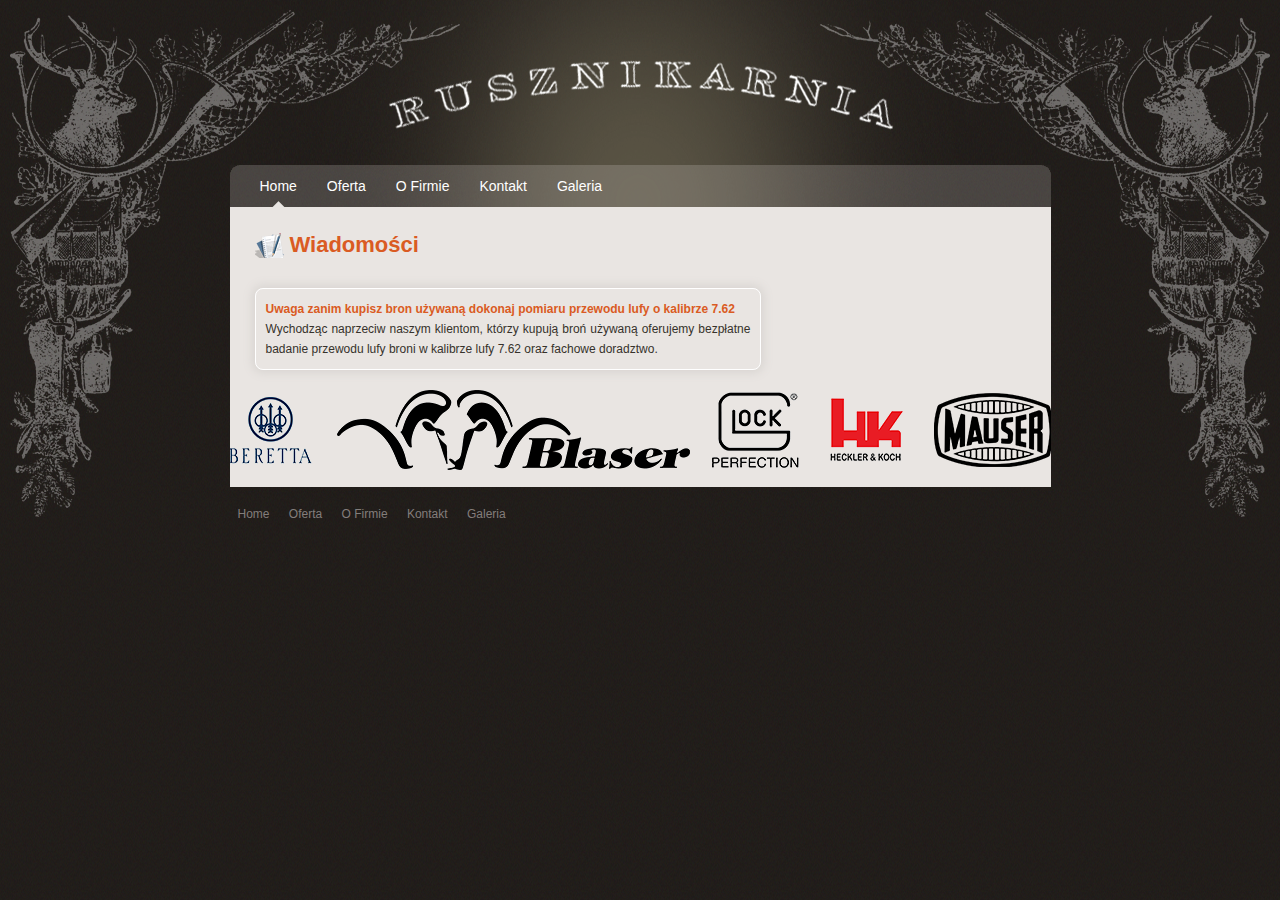
==== index.html @ e7baa584 "Initial Commit" ====
<!doctype html>  
<head>

<!--
           ,,,,        ,,,,
         ,"    ';    ;'    ",
         ;     s$$$$$s      ;
         ',  ss$$$$$$$$ss  ,'
          ;s$$$$$$$$$$$$$$s;
          $$$$$$$$$$$$$$$$$$
         $$$$W""Y$$$$Y""W$$$$
         $$$$   "$$$$"   $$$$
         $$$$  .$$$$$$.  $$$$
          $$$$$$$$$$$$$$$$$$
            "Y$$$"**"$$$Y"
               "$b..d$"
-->
        
<meta charset="utf-8">
<title>DARZ BÓR</title>

<link rel="stylesheet" type="text/css" href="css/style.css" />

<script type="text/javascript" src="http://ajax.googleapis.com/ajax/libs/jquery/1.7.1/jquery.min.js"></script>
<script type="text/javascript" src="js/jquery.simplyscroll.min.js"></script>

<script type="text/javascript">
    (function($) {
        $(function() {
            $("#scroller").simplyScroll({
                pauseOnHover: false
            });
        });
    })(jQuery);
</script>

</head>
<body>

<img class="border_left" src="images/border_left.png" alt="" title="" />
<img class="border_right" src="images/border_right.png" alt="" title="" />

<div id="main_container">

    <div id="header"></div>

    <div class="menu">
        <ul>                                                                         
            <li class="selected"><a href="/">Home</a></li>
            <li><a href="oferta.html">Oferta</a></li>
            <li><a href="o_firmie.html">O Firmie</a></li>
            <li><a href="kontakt.html">Kontakt</a></li>
            <li><a href="galeria.html">Galeria</a></li>
        </ul>
    </div> <!-- .menu -->
        
    <div class="center_content">
            <div class="eightcol first">
                <div class="title_welcome"><span class="red">Wiadomości</span></div>
                <div class="welcome_box">
                    <p class="welcome">
                        <span class="orange">Uwaga zanim kupisz bron używaną dokonaj pomiaru przewodu lufy o kalibrze 7.62</span><br />
                        Wychodząc naprzeciw naszym klientom, którzy kupują broń używaną oferujemy bezpłatne badanie przewodu lufy broni w kalibrze lufy 7.62 oraz fachowe doradztwo.
                    </p>
                </div><!-- .welcome -->
            </div><!-- .eightcol -->

            <div class="fourcol last">
            </div><!-- .fourcol -->

        <div  class="full">
            <ul id="scroller">
                <li><img src="images/scroller/beretta.png" height="80" width="93" alt="Beretta"></li>
                <li><img src="images/scroller/blaser.png" height="80" width="353" alt="Blaser"></li>
                <li><img src="images/scroller/glock.png" height="80" width="91" alt="Glock"></li>
                <li><img src="images/scroller/hk.png" height="80" width="93" alt="HK"></li>
                <li><img src="images/scroller/mauser.png" height="80" width="120" alt="Mauser"></li>
                <li><img src="images/scroller/ocz.png" height="80" width="128" alt="OCZ"></li>
                <li><img src="images/scroller/rws.png" height="80" width="80" alt="RWS"></li>
                <li><img src="images/scroller/sauer.png" height="80" width="207" alt="SAUER"></li>
                <li><img src="images/scroller/schmitbender.png" height="80" width="674" alt="Schmitbender"></li>
                <li><img src="images/scroller/sigsauer.png" height="80" width="278" alt="Sigsauer"></li>
                <li><img src="images/scroller/smithwesson.png" height="80" width="156" alt="Smith & Wesson"></li>
                <li><img src="images/scroller/steyr.png" height="80" width="80" alt="Steyr"></li>
                <li><img src="images/scroller/swarovski.png" height="80" width="103" alt="Swarovski"></li>
                <li><img src="images/scroller/walther.png" height="80" width="238" alt="Walther"></li>
                <li><img src="images/scroller/zeiss.png" height="80" width="80" alt="Zeiss"></li>
            </ul><!-- #scroller -->
        </div><!-- .full -->
        
        <div class="clear"></div> 
    
    </div><!-- .center_content -->    

    <div id="footer">  

        <div class="left_footer">
            <a href="/">Home</a>
            <a href="oferta.html">Oferta</a>
            <a href="o_firmie.html">O Firmie</a>
            <a href="kontakt.html">Kontakt</a>
            <a href="galeria.html">Galeria</a>
        </div><!-- .left_footer -->
    
    </div><!-- @footer -->
    
</div><!-- #main_container -->

</body>
</html>
---- css/style.css ----
/* Template from csstemplatesmarket.com */

@import url("normalize.css");
@import url("grid.css");
@import url("jquery.simplyscroll.css");

body
{
	background:url(../images/bg.gif) repeat #000;
	font-family:arial, sans-serif;
	font-size:12px;
	color:#36322b;
	margin:0 auto auto;
	padding:0;
}

h1 {}

h2 {
	color: #24a4b3;
	font-size: 20px;
	margin: 0;
	padding: 0;
}

h3 {
	margin: 5px 0;
	padding: 0;
}

ul {
	padding: 0 0 0 20px;
	margin: 0;
}
p
{
	text-align:justify;
	line-height:20px;
	margin:0;
	padding:0 0 20px 0;
}

p.welcome
{
	padding:10px;
}

p.testimonial
{
	font-style:italic;
	padding:5px 15px 0 5px;
}

.clear
{
	clear:both;
}

a.read_more
{
	display:block;
	width:66px;
	height:23px;
	line-height:23px;
	text-align:center;
	color:#fff;
	float:right;
	text-decoration:none;
	font-size:12px;
	background:url(../images/read_more_bg.gif) no-repeat center;
	margin:10px 40px 0 0;
	padding:0 0 0 17px;
}

img.left_img
{
	float:left;
	padding:3px 25px 3px 3px;
}

#main_container
{
	width:821px;
	height:auto;
	margin:auto;
	padding:0;
}

#header
{
	width:821px;
	height:165px;
	background:url(../images/header_bg.png) no-repeat center top;
	margin:0;
	padding:0;
}

.center {
	text-align: center;
}

.border_left {
	left:0;
	position:absolute;
	top:0;
	z-index:2;
	padding:10px 0 0 10px;
}

.border_right {
	right:0;
	position:absolute;
	top:0;
	z-index:2;
	padding:10px 10px 0 0;
}

.title {
	font-size: 30px;
	font-weight: 700;
	color: #da5b23;
	padding: 0;
	margin: 0 0 20px 0;
}

.title_welcome
{
	width:auto;
	font-size:22px;
	color:#24a4b3;
	background:url(../images/news_icon.gif) no-repeat left top;
	margin:0 0 30px;
	padding:0 0 0 35px;
}

.menu
{
	width:821px;
	height:42px;
	background:url(../images/menu_bg.gif) no-repeat left;
	position:relative;
	z-index:3;
	margin:0;
}

.menu ul
{
	list-style:none;
	margin:0;
	padding:0 0 0 15px;
}

.menu ul li
{
	display:inline;
}

.menu ul li a
{
	float:left;
	height:42px;
	border:none;
	text-decoration:none;
	color:#fff;
	line-height:42px;
	font-size:14px;
	padding:0 15px;
}

.menu ul li.selected a
{
	float:left;
	height:42px;
	border:none;
	text-decoration:none;
	color:#fff;
	line-height:42px;
	font-size:14px;
	background:url(../images/menu_bullet.gif) no-repeat bottom center;
	padding:0 15px;
}

.menu ul li a:hover
{
	background:url(../images/menu_bullet.gif) no-repeat bottom center;
}

.welcome_box
{
	border:1px solid #fff;
	-webkit-border-radius:8px;
	-moz-border-radius:8px;
	border-radius:8px;
	-webkit-box-shadow:0 0 10px 3px #d9d5d2;
	box-shadow:0 0 10px 3px #d9d5d2;
	padding:0;
}

.center_content
{
	height:auto;
	clear:both;
	background-color:#e9e5e2;
	position:relative;
	z-index:3;
	padding:25px 25px 5px 25px;
}

.center_left
{
	width:460px;
	float:left;
	padding:10px 0 10px 0;
}

.center_right
{
	width:300px;
	float:left;
	padding:10px 0;
}

.software_box
{
	width:187px;
	height:265px;
	padding:0 0 15px 50px;
}

.features
{
	padding:10px 0 0 30px;
}

.news_box
{
	float:left;
	width:auto;
	border-bottom:1px #CCC dashed;
	padding:10px 0 8px;
}

.news_icon
{
	width:30px;
	height:33px;
	float:left;
	background:url(../images/news_icon.gif) no-repeat center;
}

.news_content
{
	width:400px;
	float:left;
	text-align:justify;
	line-height:20px;
	padding:0 0 0 10px;
}

.text_box
{
	width: 500px;
	background: #ded8d3;
	border:1px solid #cbc3bd;
	-webkit-border-radius:8px;
	-moz-border-radius:8px;
	border-radius:8px;
	padding: 20px 0 0 0;
	margin: 0 auto 20px auto;
	float: none;
}

.login_form_row
{
	float:left;
	padding:4px 0;
}

label.login_label
{
	width:70px;
	float:left;
	color:#000;
	text-align:right;
	padding:3px 5px 0 0;
}

input.login_input
{
	width:153px;
	height:18px;
	float:left;
	border:1px #9dbbc6 solid;
	background-color:#fff;
	color:#000;
}

input.login
{
	float:right;
	padding:10px 20px 0 0;
}

ul.list
{
	list-style:none;
	margin:0;
	padding:0;
}

ul.list li
{
	list-style:none;
	width:auto;
	height:auto;
	margin:8px 0;
	padding:0;
}

ul.list li a
{
	height:24px;
	width:auto;
	color:#36322b;
	text-align:left;
	line-height:24px;
	text-decoration:none;
	margin:0;
	padding:0 0 0 15px;
}

ul.list li span
{
	height:24px;
	width:24px;
	display:block;
	color:#000;
	text-align:center;
	float:left;
	line-height:24px;
	background:url(../images/bullet_list.gif) no-repeat left;
	margin:0;
	padding:0;
}

.testimonials
{
	padding:20px 0;
}

#footer
{
	width:821px;
	height:50px;
	clear:both;
	color:#837d7b;
	position:relative;
	z-index:3;
}

.left_footer
{
	float:left;
	padding:20px 0 0;
}

#footer a
{
	color:#837d7b;
	text-decoration:none;
	padding:0 8px;
}

.right_footer
{
	float:right;
	padding:15px 5px 0 0;
}

a {
	color: #da5b23;
}

a:hover, a:focus {
	text-decoration: underline;
}

a,a:hover.read_more,ul.list li a:hover
{
	text-decoration: none;
}

span.red,span.orange
{
	font-weight:700;
	color:#da5b23;
}

.fancybox img{
	margin: 0 18px 18px 0;
	border: 10px solid #f9f9f9;
	box-shadow: rgba(0,0,0,0.2) 0px 2px 3px 0px;
	-webkit-border-radius: 4px;
	-moz-border-radius: 4px;
	border-radius: 4px;
}

.end {
	margin: 0 0 18px 0 !important;
}

.dog {
	margin: -70px 0 -10px 0;
	margin: -70px 0 -0 0;
	left: -10px;
}

.boar {
	position: relative;
	top: -210px;
	margin: -183px 30px 0 0;
	float: right;
}

.deer {
	margin: 0 0 0 25px;
	top: -14px;
	position: relative;
}
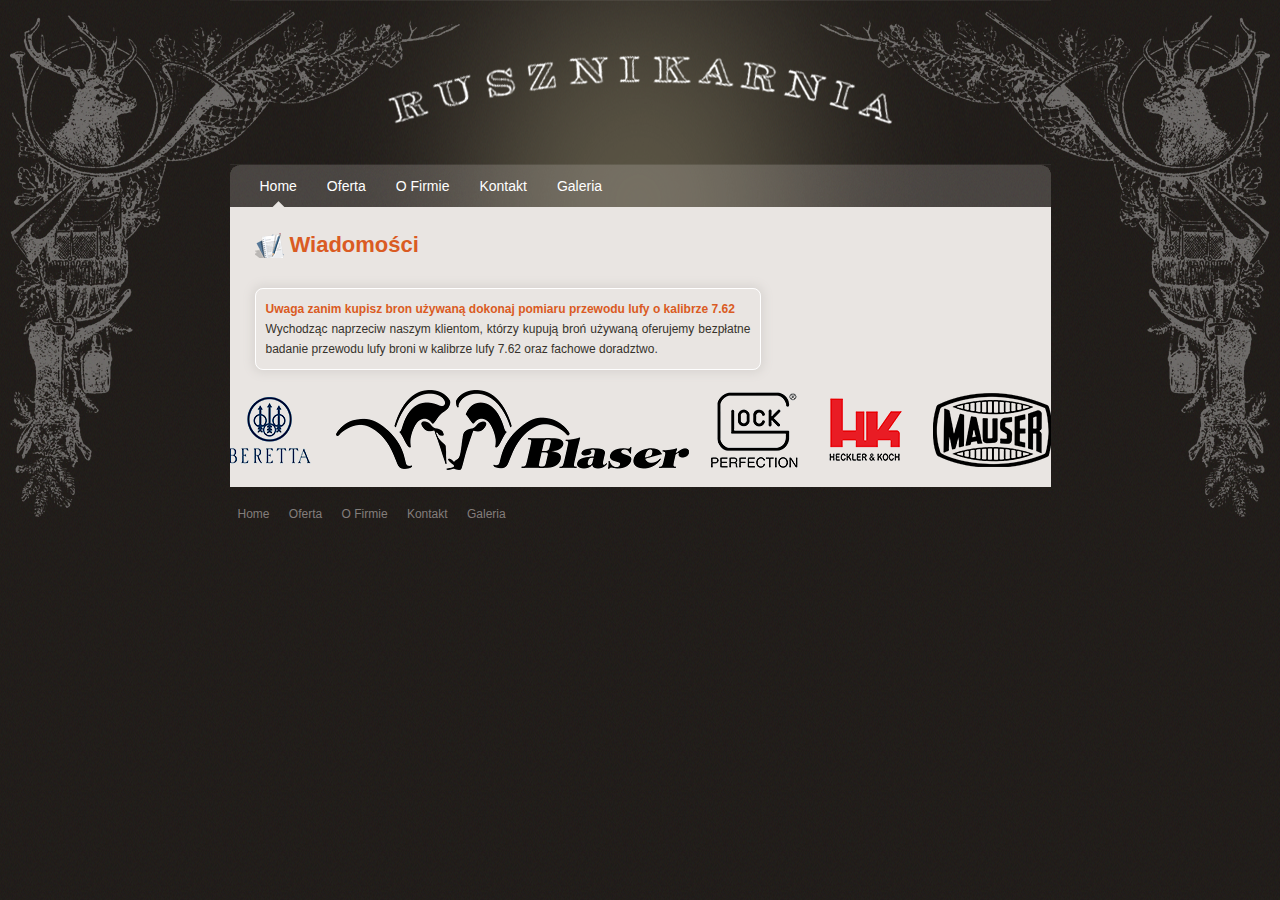
==== commit a91344e5: "New header method" ====
--- a/index.html
+++ b/index.html
@@ -42,7 +42,9 @@
 
 <div id="main_container">
 
-    <div id="header"></div>
+    <div id="header">
+        <a href="/"><img class="logo" src="images/logo.png" /></a>
+    </div>
 
     <div class="menu">
         <ul>                                                                         
--- a/css/style.css
+++ b/css/style.css
@@ -4,137 +4,134 @@
 @import url("grid.css");
 @import url("jquery.simplyscroll.css");
 
-body
-{
-	background:url(../images/bg.gif) repeat #000;
-	font-family:arial, sans-serif;
-	font-size:12px;
-	color:#36322b;
-	margin:0 auto auto;
-	padding:0;
+body {
+    background: url(../images/bg.gif) repeat black;
+    font-family: arial, sans-serif;
+    font-size: 12px;
+    color: #36322b;
+    margin: 0 auto auto;
+    padding: 0;
 }
 
 h1 {}
 
 h2 {
-	color: #24a4b3;
-	font-size: 20px;
+    color: #24a4b3;
+    font-size: 20px;
+    margin: 0;
+    padding: 0;
+}
+
+h3 {
+    margin: 5px 0;
+    padding: 0;
+}
+
+ul {
+    padding: 0 0 0 20px;
+    margin: 0;
+}
+
+p {
+	text-align: justify;
+	line-height: 20px;
 	margin: 0;
-	padding: 0;
-}
-
-h3 {
-	margin: 5px 0;
-	padding: 0;
-}
-
-ul {
-	padding: 0 0 0 20px;
-	margin: 0;
-}
-p
-{
-	text-align:justify;
-	line-height:20px;
-	margin:0;
-	padding:0 0 20px 0;
-}
-
-p.welcome
-{
-	padding:10px;
-}
-
-p.testimonial
-{
-	font-style:italic;
-	padding:5px 15px 0 5px;
-}
-
-.clear
-{
-	clear:both;
-}
-
-a.read_more
-{
-	display:block;
-	width:66px;
-	height:23px;
-	line-height:23px;
-	text-align:center;
-	color:#fff;
-	float:right;
-	text-decoration:none;
-	font-size:12px;
-	background:url(../images/read_more_bg.gif) no-repeat center;
-	margin:10px 40px 0 0;
-	padding:0 0 0 17px;
-}
-
-img.left_img
-{
-	float:left;
-	padding:3px 25px 3px 3px;
-}
-
-#main_container
-{
-	width:821px;
-	height:auto;
-	margin:auto;
-	padding:0;
-}
-
-#header
-{
-	width:821px;
-	height:165px;
-	background:url(../images/header_bg.png) no-repeat center top;
-	margin:0;
-	padding:0;
+	padding: 0 0 20px 0;
+}
+
+p.welcome {
+    padding: 10px;
+ }
+
+p.testimonial {
+	font-style: italic;
+    padding: 5px 15px 0 5px;
+}
+
+.clear {
+    clear: both;
+}
+
+a.read_more {
+    display: block;
+    width: 66px;
+    height: 23px;
+    line-height: 23px;
+    text-align: center;
+    color: #fff;
+    float: right;
+    text-decoration: none;
+    font-size: 12px;
+    background: url(../images/read_more_bg.gif) no-repeat center;
+    margin: 10px 40px 0 0;
+    padding: 0 0 0 17px;
+}
+
+img.left_img {
+    float: left;
+    padding: 3px 25px 3px 3px;
+}
+
+#main_container {
+    width: 821px;
+    height: auto;
+    margin: auto;
+    padding: 0;
+}
+
+#header {
+    width: 821px;
+    height: 165px;
+    background: url(../images/header_bg.png) no-repeat center top;
+    margin: 0;
+    padding: 0;
 }
 
 .center {
-	text-align: center;
+    text-align: center;
+}
+
+.logo {
+	margin: 0 auto;
+	display: block;
+	top: 55px;
+	position: relative;
 }
 
 .border_left {
-	left:0;
-	position:absolute;
-	top:0;
-	z-index:2;
-	padding:10px 0 0 10px;
+    left: 0;
+    position: absolute;
+    top: 0;
+    z-index: 2;
+    padding: 10px 0 0 10px;
 }
 
 .border_right {
-	right:0;
-	position:absolute;
-	top:0;
-	z-index:2;
-	padding:10px 10px 0 0;
+    right: 0;
+    position: absolute;
+    top: 0;
+    z-index: 2;
+    padding: 10px 10px 0 0;
 }
 
 .title {
-	font-size: 30px;
-	font-weight: 700;
-	color: #da5b23;
-	padding: 0;
-	margin: 0 0 20px 0;
-}
-
-.title_welcome
-{
-	width:auto;
-	font-size:22px;
-	color:#24a4b3;
-	background:url(../images/news_icon.gif) no-repeat left top;
-	margin:0 0 30px;
-	padding:0 0 0 35px;
-}
-
-.menu
-{
+    font-size: 30px;
+    font-weight: 700;
+    color: #da5b23;
+    padding: 0;
+    margin: 0 0 20px 0;
+}
+
+.title_welcome {
+    width: auto;
+    font-size: 22px;
+    color: #24a4b3;
+    background: url(../images/news_icon.gif) no-repeat left top;
+    margin: 0 0 30px;
+    padding: 0 0 0 35px;
+}
+
+.menu {
 	width:821px;
 	height:42px;
 	background:url(../images/menu_bg.gif) no-repeat left;
@@ -143,20 +140,17 @@
 	margin:0;
 }
 
-.menu ul
-{
+.menu ul {
 	list-style:none;
 	margin:0;
 	padding:0 0 0 15px;
 }
 
-.menu ul li
-{
+.menu ul li {
 	display:inline;
 }
 
-.menu ul li a
-{
+.menu ul li a {
 	float:left;
 	height:42px;
 	border:none;
@@ -167,8 +161,7 @@
 	padding:0 15px;
 }
 
-.menu ul li.selected a
-{
+.menu ul li.selected a {
 	float:left;
 	height:42px;
 	border:none;
@@ -180,136 +173,120 @@
 	padding:0 15px;
 }
 
-.menu ul li a:hover
-{
+.menu ul li a:hover {
 	background:url(../images/menu_bullet.gif) no-repeat bottom center;
 }
 
-.welcome_box
-{
-	border:1px solid #fff;
-	-webkit-border-radius:8px;
-	-moz-border-radius:8px;
-	border-radius:8px;
-	-webkit-box-shadow:0 0 10px 3px #d9d5d2;
-	box-shadow:0 0 10px 3px #d9d5d2;
-	padding:0;
-}
-
-.center_content
-{
-	height:auto;
-	clear:both;
-	background-color:#e9e5e2;
-	position:relative;
-	z-index:3;
-	padding:25px 25px 5px 25px;
-}
-
-.center_left
-{
-	width:460px;
-	float:left;
-	padding:10px 0 10px 0;
-}
-
-.center_right
-{
-	width:300px;
-	float:left;
-	padding:10px 0;
-}
-
-.software_box
-{
-	width:187px;
-	height:265px;
-	padding:0 0 15px 50px;
-}
-
-.features
-{
-	padding:10px 0 0 30px;
-}
-
-.news_box
-{
-	float:left;
-	width:auto;
-	border-bottom:1px #CCC dashed;
-	padding:10px 0 8px;
-}
-
-.news_icon
-{
-	width:30px;
-	height:33px;
-	float:left;
-	background:url(../images/news_icon.gif) no-repeat center;
-}
-
-.news_content
-{
-	width:400px;
-	float:left;
-	text-align:justify;
-	line-height:20px;
-	padding:0 0 0 10px;
-}
-
-.text_box
-{
-	width: 500px;
-	background: #ded8d3;
-	border:1px solid #cbc3bd;
-	-webkit-border-radius:8px;
-	-moz-border-radius:8px;
-	border-radius:8px;
-	padding: 20px 0 0 0;
-	margin: 0 auto 20px auto;
-	float: none;
-}
-
-.login_form_row
-{
-	float:left;
-	padding:4px 0;
-}
-
-label.login_label
-{
-	width:70px;
-	float:left;
-	color:#000;
-	text-align:right;
-	padding:3px 5px 0 0;
-}
-
-input.login_input
-{
-	width:153px;
-	height:18px;
-	float:left;
-	border:1px #9dbbc6 solid;
-	background-color:#fff;
-	color:#000;
-}
-
-input.login
-{
-	float:right;
-	padding:10px 20px 0 0;
-}
-
-ul.list
-{
+.welcome_box {
+    border: 1px solid #fff;
+    -webkit-border-radius: 8px;
+    -moz-border-radius: 8px;
+    border-radius: 8px;
+    -webkit-box-shadow: 0 0 10px 3px #d9d5d2;
+    box-shadow: 0 0 10px 3px #d9d5d2;
+    padding: 0;
+}
+
+.center_content {
+    height: auto;
+    clear: both;
+    background-color: #e9e5e2;
+    position: relative;
+    z-index: 3;
+    padding: 25px 25px 5px 25px;
+}
+
+.center_left {
+    width: 460px;
+    float: left;
+    padding: 10px 0 10px 0;
+}
+
+.center_right {
+    width: 300px;
+    float: left;
+    padding: 10px 0;
+}
+
+.software_box {
+    width: 187px;
+    height: 265px;
+    padding: 0 0 15px 50px;
+}
+
+.features {
+    padding: 10px 0 0 30px;
+}
+
+.news_box {
+    float: left;
+    width: auto;
+    border-bottom: 1px #CCC dashed;
+    padding: 10px 0 8px;
+}
+
+.news_icon {
+    width: 30px;
+    height: 33px;
+    float: left;
+    background: url(../images/news_icon.gif) no-repeat center;
+}
+
+.news_content {
+    width: 400px;
+    float: left;
+    text-align: justify;
+    line-height: 20px;
+    padding: 0 0 0 10px;
+}
+
+.text_box {
+    width: 500px;
+    background: #ded8d3;
+    border: 1px solid #cbc3bd;
+    -webkit-border-radius: 8px;
+    -moz-border-radius: 8px;
+    border-radius: 8px;
+    padding: 20px 0 0 0;
+    margin: 0 auto 20px auto;
+    float: none;
+}
+
+.login_form_row {
+    float: left;
+    padding: 4px 0;
+}
+
+label.login_label {
+    width: 70px;
+    float: left;
+    color: #000;
+    text-align: right;
+    padding: 3px 5px 0 0;
+}
+
+input.login_input {
+    width: 153px;
+    height: 18px;
+    float: left;
+    border: 1px #9dbbc6 solid;
+    background-color: #fff;
+    color: #000;
+    }
+
+input.login {
+    float: right;
+    padding: 10px 20px 0 0;
+}
+
+
+ul.list {
 	list-style:none;
 	margin:0;
 	padding:0;
 }
 
-ul.list li
-{
+ul.list li {
 	list-style:none;
 	width:auto;
 	height:auto;
@@ -317,8 +294,7 @@
 	padding:0;
 }
 
-ul.list li a
-{
+ul.list li a {
 	height:24px;
 	width:auto;
 	color:#36322b;
@@ -329,8 +305,7 @@
 	padding:0 0 0 15px;
 }
 
-ul.list li span
-{
+ul.list li span {
 	height:24px;
 	width:24px;
 	display:block;
@@ -343,38 +318,33 @@
 	padding:0;
 }
 
-.testimonials
-{
-	padding:20px 0;
-}
-
-#footer
-{
-	width:821px;
-	height:50px;
-	clear:both;
-	color:#837d7b;
-	position:relative;
-	z-index:3;
-}
-
-.left_footer
-{
-	float:left;
-	padding:20px 0 0;
-}
-
-#footer a
-{
-	color:#837d7b;
-	text-decoration:none;
-	padding:0 8px;
-}
-
-.right_footer
-{
-	float:right;
-	padding:15px 5px 0 0;
+.testimonials {
+    padding: 20px 0;
+}
+
+#footer {
+    width: 821px;
+    height: 50px;
+    clear: both;
+    color: #837d7b;
+    position: relative;
+    z-index: 3;
+}
+
+.left_footer {
+    float: left;
+    padding: 20px 0 0;
+}
+
+#footer a {
+    color: #837d7b;
+    text-decoration: none;
+    padding: 0 8px;
+}
+
+.right_footer {
+    float: right;
+    padding: 15px 5px 0 0;
 }
 
 a {
@@ -385,45 +355,47 @@
 	text-decoration: underline;
 }
 
-a,a:hover.read_more,ul.list li a:hover
-{
+a,a:hover.read_more,ul.list li a:hover {
 	text-decoration: none;
 }
 
-span.red,span.orange
-{
-	font-weight:700;
-	color:#da5b23;
-}
-
-.fancybox img{
-	margin: 0 18px 18px 0;
-	border: 10px solid #f9f9f9;
-	box-shadow: rgba(0,0,0,0.2) 0px 2px 3px 0px;
-	-webkit-border-radius: 4px;
-	-moz-border-radius: 4px;
-	border-radius: 4px;
+ul.list li a:hover {
+    text-decoration: none;
+}
+
+.red, .orange {
+    font-weight: 700;
+    color: #da5b23;
+}
+
+.fancybox img {
+    margin: 0 18px 18px 0;
+    border: 10px solid #f9f9f9;
+    box-shadow: rgba(0, 0, 0, 0.2) 0px 2px 3px 0px;
+    -webkit-border-radius: 4px;
+    -moz-border-radius: 4px;
+    border-radius: 4px;
 }
 
 .end {
-	margin: 0 0 18px 0 !important;
+    margin: 0 0 18px 0 !important;
 }
 
 .dog {
-	margin: -70px 0 -10px 0;
-	margin: -70px 0 -0 0;
-	left: -10px;
+    margin: -70px 0 -10px 0;
+    margin: -70px 0 0 0;
+    left: -10px;
 }
 
 .boar {
-	position: relative;
-	top: -210px;
-	margin: -183px 30px 0 0;
-	float: right;
+    position: relative;
+    top: -210px;
+    margin: -183px 30px 0 0;
+    float: right;
 }
 
 .deer {
-	margin: 0 0 0 25px;
-	top: -14px;
-	position: relative;
+    margin: 0 0 0 25px;
+    top: -14px;
+    position: relative;
 }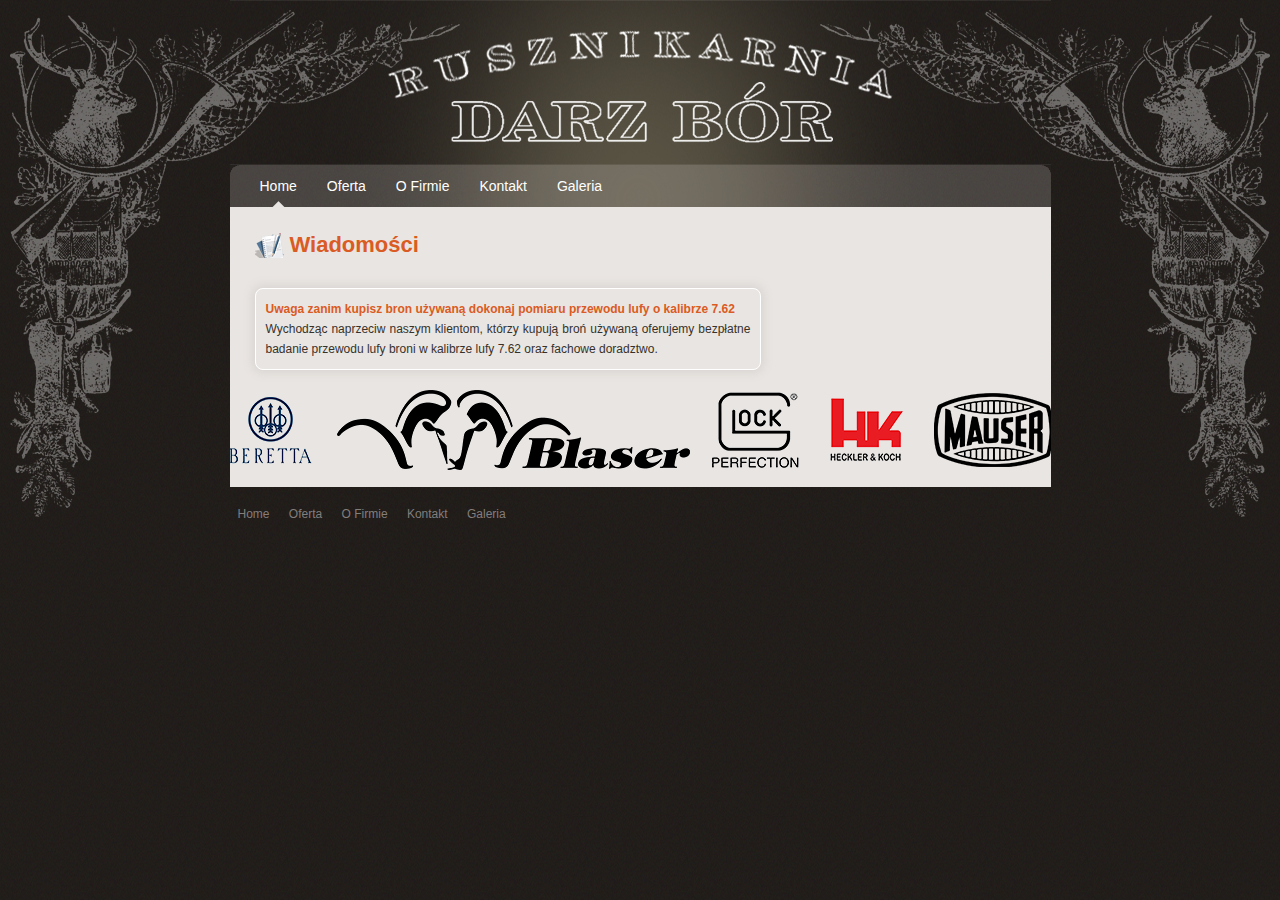
==== commit baed6d00: "title updates" ====
--- a/index.html
+++ b/index.html
@@ -17,7 +17,7 @@
 -->
         
 <meta charset="utf-8">
-<title>DARZ BÓR</title>
+<title>DARZ BÓR - Rusznikarnia</title>
 
 <link rel="stylesheet" type="text/css" href="css/style.css" />
 
--- a/css/style.css
+++ b/css/style.css
@@ -16,7 +16,7 @@
 h1 {}
 
 h2 {
-    color: #24a4b3;
+    color: #da5b23;
     font-size: 20px;
     margin: 0;
     padding: 0;
@@ -41,35 +41,10 @@
 
 p.welcome {
     padding: 10px;
- }
-
-p.testimonial {
-	font-style: italic;
-    padding: 5px 15px 0 5px;
 }
 
 .clear {
     clear: both;
-}
-
-a.read_more {
-    display: block;
-    width: 66px;
-    height: 23px;
-    line-height: 23px;
-    text-align: center;
-    color: #fff;
-    float: right;
-    text-decoration: none;
-    font-size: 12px;
-    background: url(../images/read_more_bg.gif) no-repeat center;
-    margin: 10px 40px 0 0;
-    padding: 0 0 0 17px;
-}
-
-img.left_img {
-    float: left;
-    padding: 3px 25px 3px 3px;
 }
 
 #main_container {
@@ -94,7 +69,7 @@
 .logo {
 	margin: 0 auto;
 	display: block;
-	top: 55px;
+	top: 30px;
 	position: relative;
 }
 
@@ -196,50 +171,6 @@
     padding: 25px 25px 5px 25px;
 }
 
-.center_left {
-    width: 460px;
-    float: left;
-    padding: 10px 0 10px 0;
-}
-
-.center_right {
-    width: 300px;
-    float: left;
-    padding: 10px 0;
-}
-
-.software_box {
-    width: 187px;
-    height: 265px;
-    padding: 0 0 15px 50px;
-}
-
-.features {
-    padding: 10px 0 0 30px;
-}
-
-.news_box {
-    float: left;
-    width: auto;
-    border-bottom: 1px #CCC dashed;
-    padding: 10px 0 8px;
-}
-
-.news_icon {
-    width: 30px;
-    height: 33px;
-    float: left;
-    background: url(../images/news_icon.gif) no-repeat center;
-}
-
-.news_content {
-    width: 400px;
-    float: left;
-    text-align: justify;
-    line-height: 20px;
-    padding: 0 0 0 10px;
-}
-
 .text_box {
     width: 500px;
     background: #ded8d3;
@@ -252,76 +183,6 @@
     float: none;
 }
 
-.login_form_row {
-    float: left;
-    padding: 4px 0;
-}
-
-label.login_label {
-    width: 70px;
-    float: left;
-    color: #000;
-    text-align: right;
-    padding: 3px 5px 0 0;
-}
-
-input.login_input {
-    width: 153px;
-    height: 18px;
-    float: left;
-    border: 1px #9dbbc6 solid;
-    background-color: #fff;
-    color: #000;
-    }
-
-input.login {
-    float: right;
-    padding: 10px 20px 0 0;
-}
-
-
-ul.list {
-	list-style:none;
-	margin:0;
-	padding:0;
-}
-
-ul.list li {
-	list-style:none;
-	width:auto;
-	height:auto;
-	margin:8px 0;
-	padding:0;
-}
-
-ul.list li a {
-	height:24px;
-	width:auto;
-	color:#36322b;
-	text-align:left;
-	line-height:24px;
-	text-decoration:none;
-	margin:0;
-	padding:0 0 0 15px;
-}
-
-ul.list li span {
-	height:24px;
-	width:24px;
-	display:block;
-	color:#000;
-	text-align:center;
-	float:left;
-	line-height:24px;
-	background:url(../images/bullet_list.gif) no-repeat left;
-	margin:0;
-	padding:0;
-}
-
-.testimonials {
-    padding: 20px 0;
-}
-
 #footer {
     width: 821px;
     height: 50px;
@@ -338,7 +199,6 @@
 
 #footer a {
     color: #837d7b;
-    text-decoration: none;
     padding: 0 8px;
 }
 
@@ -348,19 +208,12 @@
 }
 
 a {
-	color: #da5b23;
+	color: #24a4b3;
+	text-decoration: none;
 }
 
 a:hover, a:focus {
 	text-decoration: underline;
-}
-
-a,a:hover.read_more,ul.list li a:hover {
-	text-decoration: none;
-}
-
-ul.list li a:hover {
-    text-decoration: none;
 }
 
 .red, .orange {
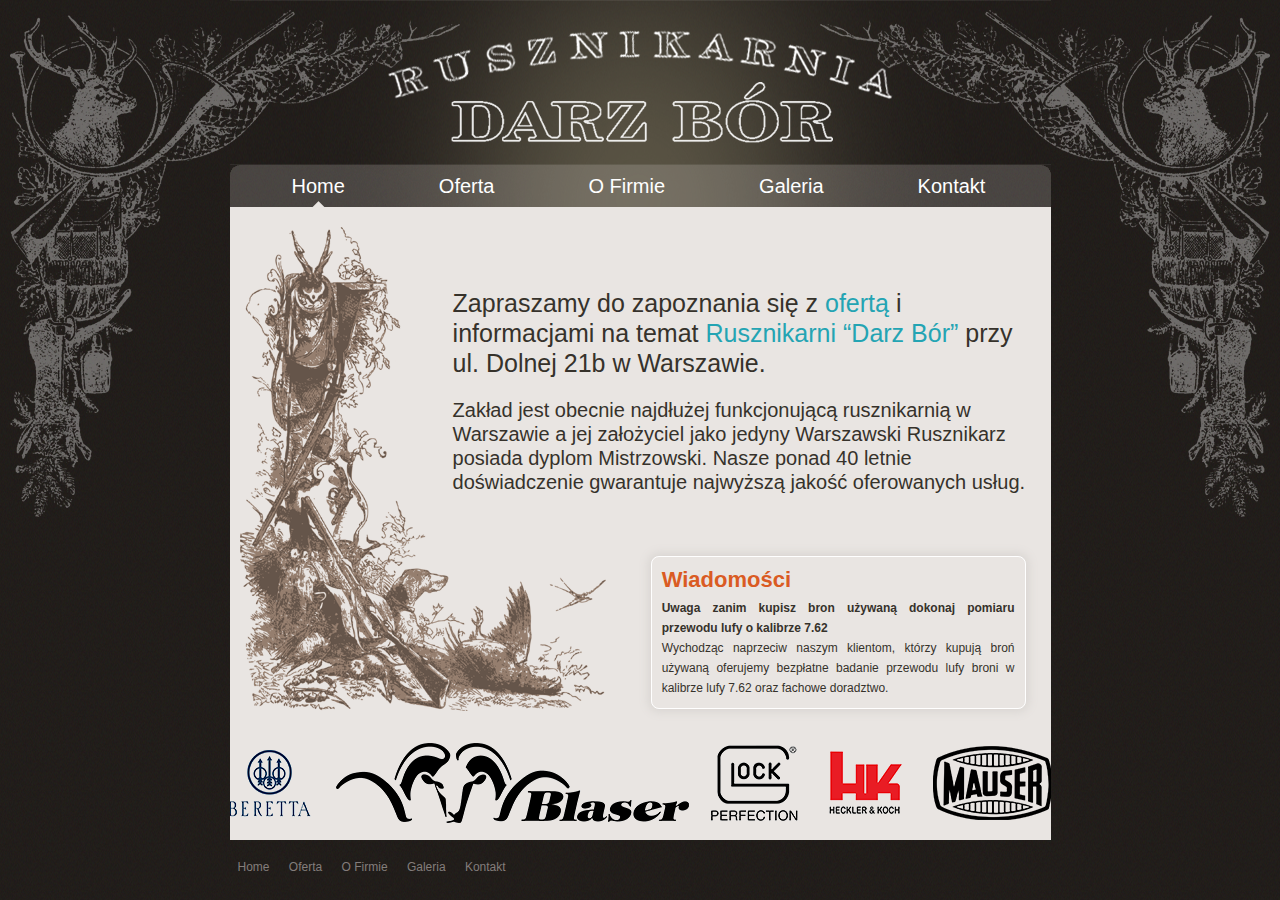
==== commit 430c4d62: "Poprawki 1 and .css organizing" ====
--- a/index.html
+++ b/index.html
@@ -51,24 +51,37 @@
             <li class="selected"><a href="/">Home</a></li>
             <li><a href="oferta.html">Oferta</a></li>
             <li><a href="o_firmie.html">O Firmie</a></li>
+            <li><a href="galeria.html">Galeria</a></li>
             <li><a href="kontakt.html">Kontakt</a></li>
-            <li><a href="galeria.html">Galeria</a></li>
         </ul>
     </div> <!-- .menu -->
         
-    <div class="center_content">
-            <div class="eightcol first">
+    <div class="center_content homedog">
+
+        <div class="ninecol last">
+            <br /><br /><br /><br />
+            <p class="intro">
+                Zapraszamy do zapoznania się z <a href="oferta.html">ofertą</a> i informacjami na temat <a href="o_firmie.html">Rusznikarni “Darz Bór”</a> przy ul. Dolnej 21b w Warszawie.
+            </p>
+            <p class="subintro">
+                Zakład jest obecnie najdłużej funkcjonującą rusznikarnią w Warszawie a jej założyciel jako jedyny Warszawski Rusznikarz posiada dyplom Mistrzowski. Nasze ponad 40 letnie doświadczenie gwarantuje najwyższą jakość oferowanych usług.
+            </p>
+            <br /><br /><br />
+        </div><!-- .sevencol -->
+
+        <div class="sixcol last">
+            <div class="welcome_box">
                 <div class="title_welcome"><span class="red">Wiadomości</span></div>
-                <div class="welcome_box">
-                    <p class="welcome">
-                        <span class="orange">Uwaga zanim kupisz bron używaną dokonaj pomiaru przewodu lufy o kalibrze 7.62</span><br />
+                <p class="welcome">
+                    <span class="bold">Uwaga zanim kupisz bron używaną dokonaj pomiaru przewodu lufy o kalibrze 7.62</span><br />
                         Wychodząc naprzeciw naszym klientom, którzy kupują broń używaną oferujemy bezpłatne badanie przewodu lufy broni w kalibrze lufy 7.62 oraz fachowe doradztwo.
-                    </p>
-                </div><!-- .welcome -->
-            </div><!-- .eightcol -->
+                </p>
+            </div><!-- .welcome -->
+            <br />
+        </div><!-- .sevencol -->        
 
-            <div class="fourcol last">
-            </div><!-- .fourcol -->
+        <div class="fourcol last">
+        </div><!-- .fourcol -->
 
         <div  class="full">
             <ul id="scroller">
@@ -100,8 +113,8 @@
             <a href="/">Home</a>
             <a href="oferta.html">Oferta</a>
             <a href="o_firmie.html">O Firmie</a>
+            <a href="galeria.html">Galeria</a>
             <a href="kontakt.html">Kontakt</a>
-            <a href="galeria.html">Galeria</a>
         </div><!-- .left_footer -->
     
     </div><!-- @footer -->
--- a/css/style.css
+++ b/css/style.css
@@ -3,6 +3,8 @@
 @import url("normalize.css");
 @import url("grid.css");
 @import url("jquery.simplyscroll.css");
+
+/* General */
 
 body {
     background: url(../images/bg.gif) repeat black;
@@ -13,7 +15,14 @@
     padding: 0;
 }
 
-h1 {}
+a {
+    color: #24a4b3;
+    text-decoration: none;
+}
+
+a:hover, a:focus {
+    text-decoration: underline;
+}
 
 h2 {
     color: #da5b23;
@@ -32,46 +41,18 @@
     margin: 0;
 }
 
+li {
+    line-height: 20px;
+}
+
 p {
-	text-align: justify;
-	line-height: 20px;
-	margin: 0;
-	padding: 0 0 20px 0;
-}
-
-p.welcome {
-    padding: 10px;
-}
-
-.clear {
-    clear: both;
-}
-
-#main_container {
-    width: 821px;
-    height: auto;
-    margin: auto;
-    padding: 0;
-}
-
-#header {
-    width: 821px;
-    height: 165px;
-    background: url(../images/header_bg.png) no-repeat center top;
+    text-align: justify;
+    line-height: 20px;
     margin: 0;
-    padding: 0;
-}
-
-.center {
-    text-align: center;
-}
-
-.logo {
-	margin: 0 auto;
-	display: block;
-	top: 30px;
-	position: relative;
-}
+    padding: 0 0 20px 0;
+}
+
+/*Body*/
 
 .border_left {
     left: 0;
@@ -89,6 +70,106 @@
     padding: 10px 10px 0 0;
 }
 
+.logo {
+    margin: 0 auto;
+    display: block;
+    top: 30px;
+    position: relative;
+}
+
+#header {
+    width: 821px;
+    height: 165px;
+    background: url(../images/header_bg.png) no-repeat center top;
+    margin: 0;
+    padding: 0;
+}
+
+#main_container {
+    width: 821px;
+    height: auto;
+    margin: auto;
+    padding: 0;
+}
+
+/*Navigation*/
+
+.menu {
+    width:821px;
+    height:42px;
+    background:url(../images/menu_bg.gif) no-repeat left;
+    position:relative;
+    z-index:3;
+    margin:0;
+}
+
+.menu ul {
+    list-style:none;
+    margin:0;
+    padding:0 0 0 15px;
+}
+
+.menu ul li {
+    display:inline;
+}
+
+.menu ul li a {
+    float:left;
+    height:42px;
+    border:none;
+    text-decoration:none;
+    color:#fff;
+    line-height:42px;
+    font-size: 20px;
+    padding: 0 47px
+}
+
+.menu ul li.selected a {
+    float:left;
+    height:42px;
+    border:none;
+    text-decoration:none;
+    color:#fff;
+    line-height:42px;
+    background:url(../images/menu_bullet.gif) no-repeat bottom center;
+}
+
+.menu ul li a:hover {
+    background:url(../images/menu_bullet.gif) no-repeat bottom center;
+}
+
+/*Footer*/
+
+#footer {
+    width: 821px;
+    height: 50px;
+    clear: both;
+    color: #837d7b;
+    position: relative;
+    z-index: 3;
+}
+
+.left_footer {
+    float: left;
+    padding: 20px 0 0;
+}
+
+#footer a {
+    color: #837d7b;
+    padding: 0 8px;
+}
+
+.right_footer {
+    float: right;
+    padding: 15px 5px 0 0;
+}
+
+/* Sub-Classes */
+
+.center {
+    text-align: center;
+}
+
 .title {
     font-size: 30px;
     font-weight: 700;
@@ -101,55 +182,32 @@
     width: auto;
     font-size: 22px;
     color: #24a4b3;
-    background: url(../images/news_icon.gif) no-repeat left top;
-    margin: 0 0 30px;
-    padding: 0 0 0 35px;
-}
-
-.menu {
-	width:821px;
-	height:42px;
-	background:url(../images/menu_bg.gif) no-repeat left;
-	position:relative;
-	z-index:3;
-	margin:0;
-}
-
-.menu ul {
-	list-style:none;
-	margin:0;
-	padding:0 0 0 15px;
-}
-
-.menu ul li {
-	display:inline;
-}
-
-.menu ul li a {
-	float:left;
-	height:42px;
-	border:none;
-	text-decoration:none;
-	color:#fff;
-	line-height:42px;
-	font-size:14px;
-	padding:0 15px;
-}
-
-.menu ul li.selected a {
-	float:left;
-	height:42px;
-	border:none;
-	text-decoration:none;
-	color:#fff;
-	line-height:42px;
-	font-size:14px;
-	background:url(../images/menu_bullet.gif) no-repeat bottom center;
-	padding:0 15px;
-}
-
-.menu ul li a:hover {
-	background:url(../images/menu_bullet.gif) no-repeat bottom center;
+    margin: 10px 0 -5px 10px;
+}
+
+.red, .orange {
+    font-weight: 700;
+    color: #da5b23;
+}
+
+.bold {
+    font-weight: bold;
+}
+
+.border {
+    border: 10px solid #f9f9f9;
+    box-shadow: rgba(0, 0, 0, 0.2) 0px 2px 3px 0px;
+    -webkit-border-radius: 4px;
+    -moz-border-radius: 4px;
+    border-radius: 4px;
+}
+
+.welcome {
+    padding: 10px;
+}
+
+.clear {
+    clear: both;
 }
 
 .welcome_box {
@@ -183,43 +241,43 @@
     float: none;
 }
 
-#footer {
-    width: 821px;
-    height: 50px;
-    clear: both;
-    color: #837d7b;
-    position: relative;
-    z-index: 3;
-}
-
-.left_footer {
-    float: left;
-    padding: 20px 0 0;
-}
-
-#footer a {
-    color: #837d7b;
-    padding: 0 8px;
-}
-
-.right_footer {
+/* Home */
+
+.intro {
+    font-size: 25px;
+    line-height: 1.2em;
+    text-align: left;
+}
+
+.subintro {
+    font-size: 20px;
+    line-height: 1.2em;
+    text-align: left;
+}
+
+.homedog {
+    background: #e9e5e2 url('../images/homedog.png') 10px 20px no-repeat;
+}
+
+
+/*Oferta*/
+
+.boar {
+    position: relative;
+    top: -275px;
+    margin: -183px 30px 0 0;
     float: right;
-    padding: 15px 5px 0 0;
-}
-
-a {
-	color: #24a4b3;
-	text-decoration: none;
-}
-
-a:hover, a:focus {
-	text-decoration: underline;
-}
-
-.red, .orange {
-    font-weight: 700;
-    color: #da5b23;
-}
+}
+
+/*O Firmie*/
+
+.dog {
+    margin: -70px 0 -10px 0;
+    margin: -70px 0 0 0;
+    left: -10px;
+}
+
+/*Galeria*/
 
 .fancybox img {
     margin: 0 18px 18px 0;
@@ -234,21 +292,10 @@
     margin: 0 0 18px 0 !important;
 }
 
-.dog {
-    margin: -70px 0 -10px 0;
-    margin: -70px 0 0 0;
-    left: -10px;
-}
-
-.boar {
-    position: relative;
-    top: -210px;
-    margin: -183px 30px 0 0;
-    float: right;
-}
-
 .deer {
     margin: 0 0 0 25px;
     top: -14px;
     position: relative;
-}+}
+
+/*Kontakt*/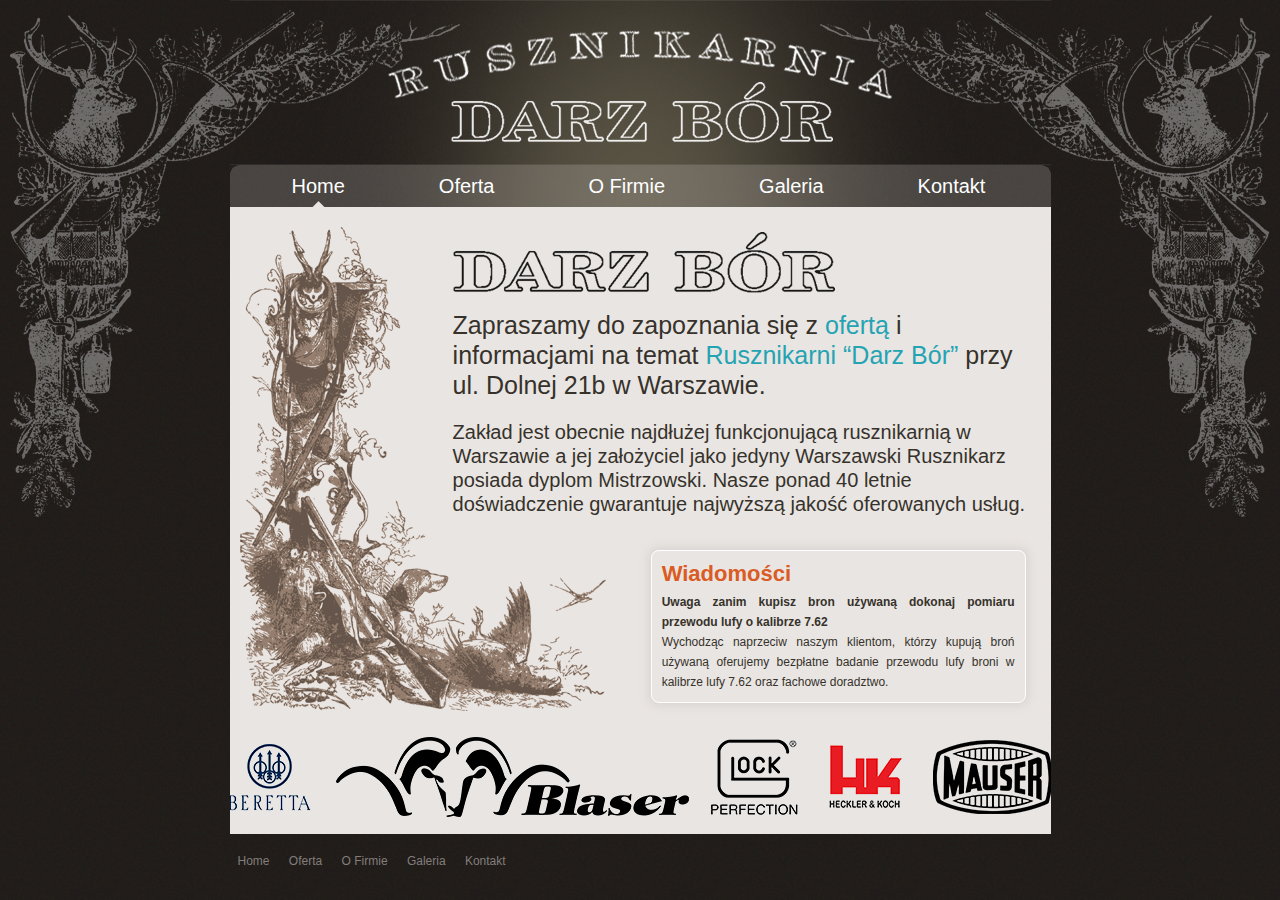
==== commit fd46efbd: "Darz Bor image on homepage" ====
--- a/index.html
+++ b/index.html
@@ -59,14 +59,15 @@
     <div class="center_content homedog">
 
         <div class="ninecol last">
-            <br /><br /><br /><br />
+            <img src="images/darzbor.png" />
+            <br /><br />
             <p class="intro">
                 Zapraszamy do zapoznania się z <a href="oferta.html">ofertą</a> i informacjami na temat <a href="o_firmie.html">Rusznikarni “Darz Bór”</a> przy ul. Dolnej 21b w Warszawie.
             </p>
             <p class="subintro">
                 Zakład jest obecnie najdłużej funkcjonującą rusznikarnią w Warszawie a jej założyciel jako jedyny Warszawski Rusznikarz posiada dyplom Mistrzowski. Nasze ponad 40 letnie doświadczenie gwarantuje najwyższą jakość oferowanych usług.
             </p>
-            <br /><br /><br />
+            <br />
         </div><!-- .sevencol -->
 
         <div class="sixcol last">
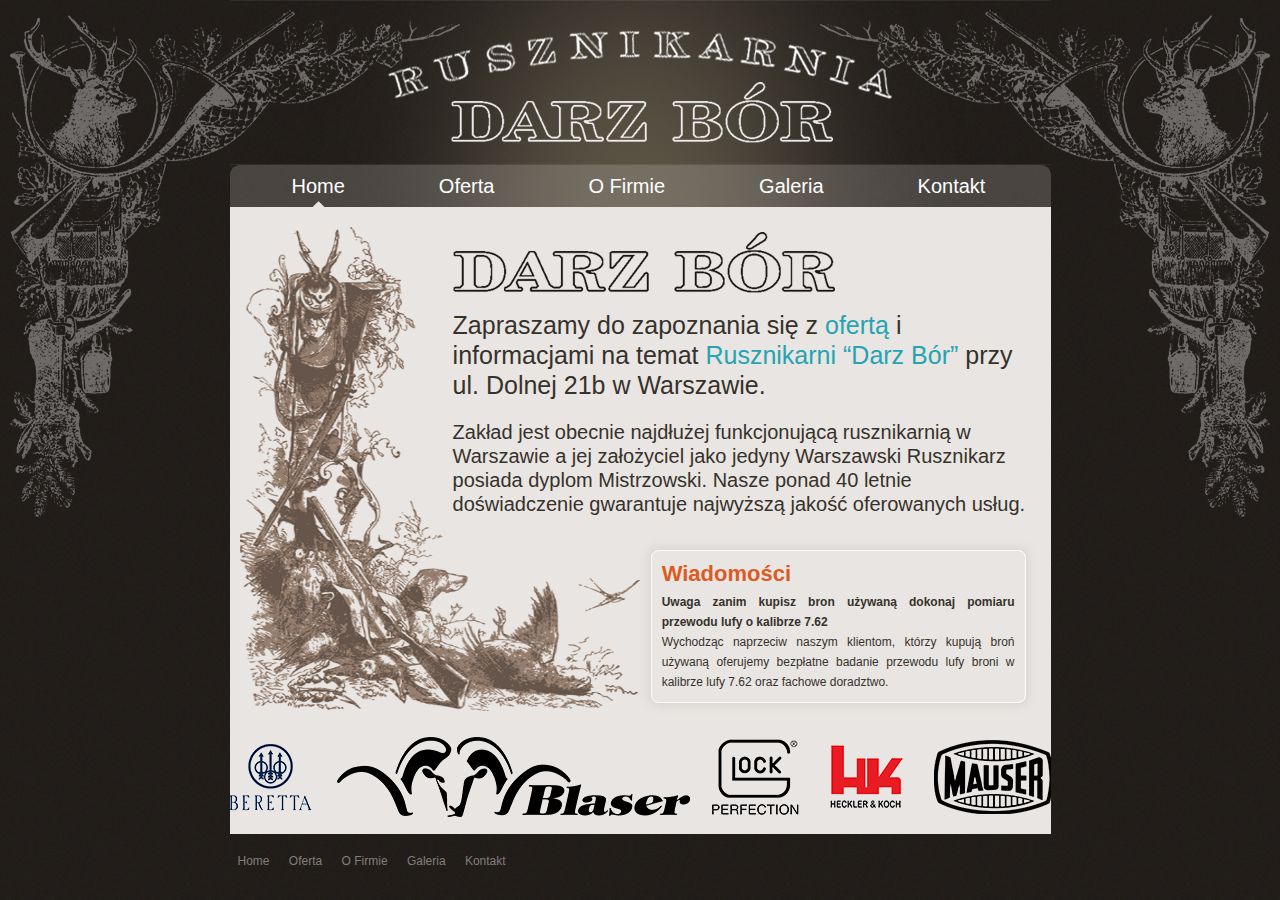
==== commit d3293050: "update url to use ssl" ====
--- a/index.html
+++ b/index.html
@@ -21,7 +21,7 @@
 
 <link rel="stylesheet" type="text/css" href="css/style.css" />
 
-<script type="text/javascript" src="http://ajax.googleapis.com/ajax/libs/jquery/1.7.1/jquery.min.js"></script>
+<script type="text/javascript" src="https://ajax.googleapis.com/ajax/libs/jquery/1.7.1/jquery.min.js"></script>
 <script type="text/javascript" src="js/jquery.simplyscroll.min.js"></script>
 
 <script type="text/javascript">
@@ -123,4 +123,4 @@
 </div><!-- #main_container -->
 
 </body>
-</html>+</html>
